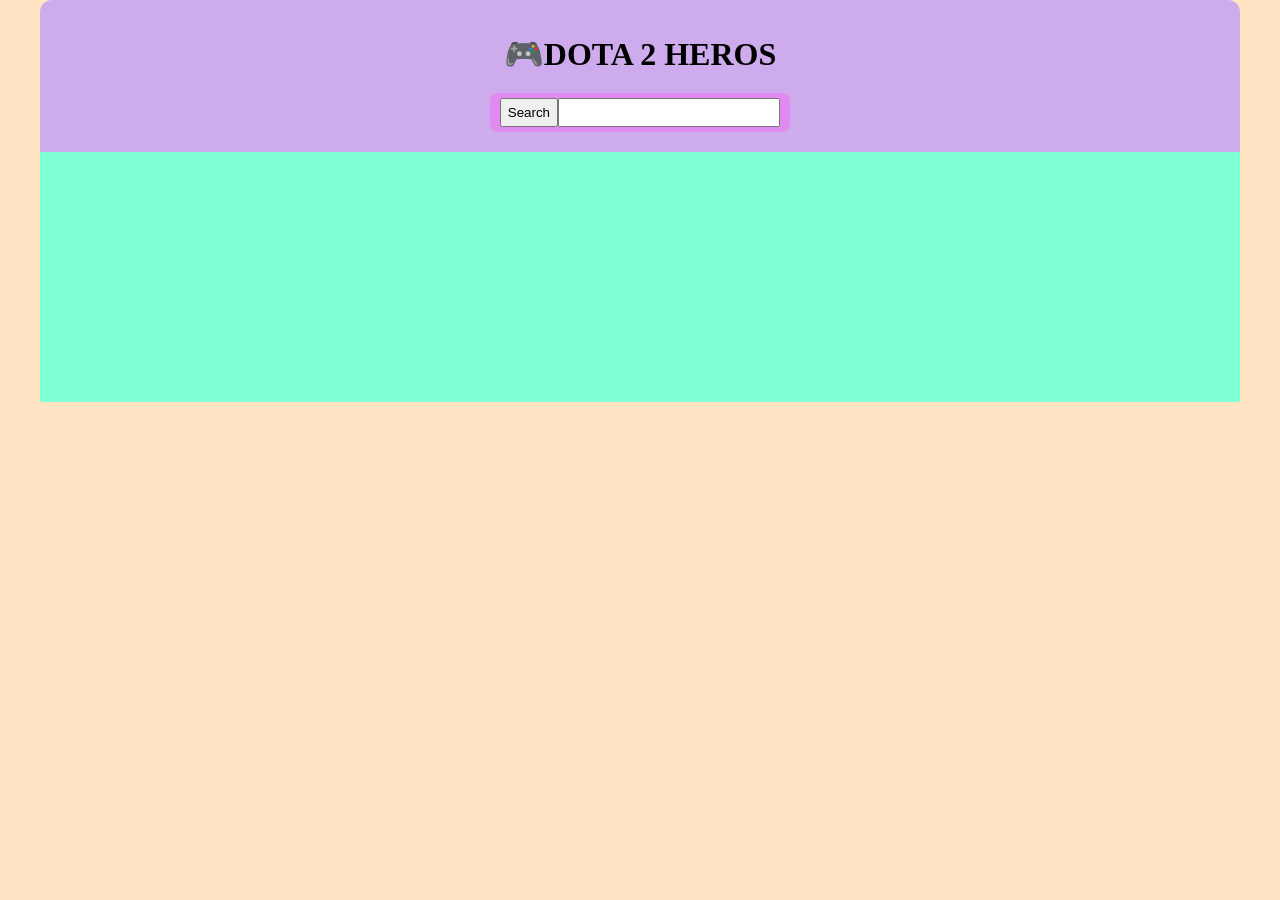
==== index.html @ 1d5364f4 "first commit" ====
<!DOCTYPE html>
<html lang="en">
<head>
    <meta charset="UTF-8">
    <meta name="viewport" content="width=device-width, initial-scale=1.0">
    <title>Document</title>
    <link rel="stylesheet" href="style.css">
</head>
<body>
    <div class="app-global">
        <div class="contenedor-heroes">
            <h1> 🎮DOTA 2 HEROS </h1>

            <div class="contenedor-buscar">
                <button class="btn-buscar">Search</button>
                <input type="text" class="buscador-input" name="input">
            </div>

            <div class="contenedor-cards">
                </div>
        </div>
    </div>
    
    <script src="script.js"></script> 
</body>
</html>
---- style.css ----
* {
    box-sizing:border-box ;
    padding: 0;
    margin: 0;

}
.app-global {
        background-color: bisque;
        align-items: center;
        flex-direction: column;
        display: flex;
        margin:  auto;
        padding: 0 1px; 
        width: 100%;
        min-height:  100vh;
}
h1 {
    text-align: center;
    margin-top: 5px;
}
.contenedor-heroes {
    display: flex;
    align-items: center;
    flex-direction: column;
    width: 100%;
    max-width: 1200px;
    gap: 20px;
    padding-top: 30px;
    background-color: rgb(205, 171, 237);
    border-radius: 12px;
  

}
.contenedor-buscar {
    display: flex;
    flex-direction:row;
    justify-content: center;
    align-items: center;
    padding: 5px 10px;
    border-radius:8px ;
    width: 100%;
    max-width: 300px;
    background-color: rgb(225, 139, 241);
   
}
.contenedor-buscar input{
    width: 100%;
    padding: 5px;
    outline: none;
    
}
.contenedor-buscar button {
    width: 25%;
    padding: 5px;
}
.contenedor-cards{
    background-color: aquamarine;
    width: 100%;
    min-height: 250px;
    text-align: center;
    justify-content: center;
    align-items: center;
    
}
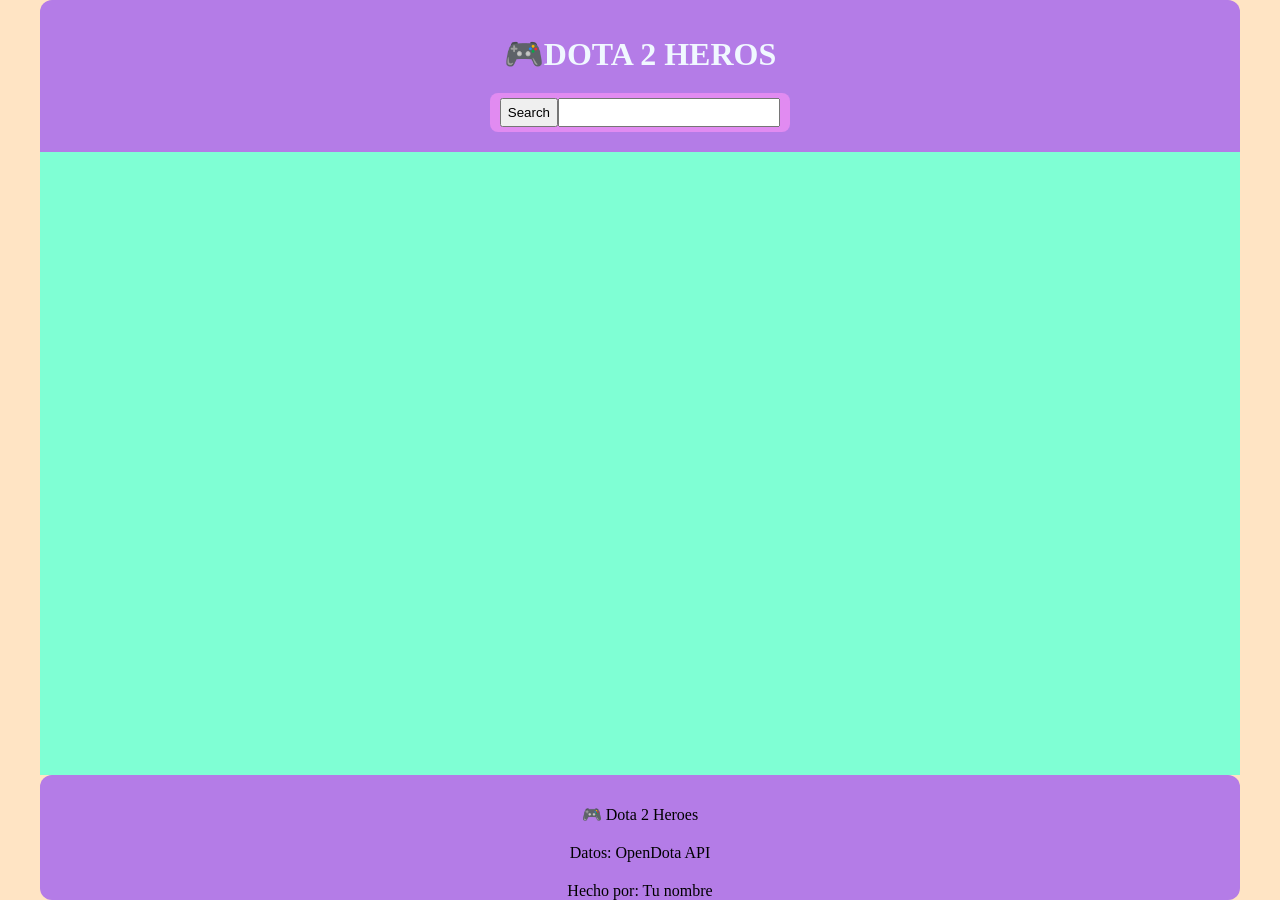
==== commit 53ff670c: "Update project files" ====
--- a/index.html
+++ b/index.html
@@ -9,18 +9,30 @@
 <body>
     <div class="app-global">
         <div class="contenedor-heroes">
+            
             <h1> 🎮DOTA 2 HEROS </h1>
 
             <div class="contenedor-buscar">
                 <button class="btn-buscar">Search</button>
                 <input type="text" class="buscador-input" name="input">
             </div>
+            
+            <div class="contenedor-cards" id="heroes">
+            </div>
+        </div>
 
-            <div class="contenedor-cards">
-                </div>
+
+        <div class="contenedor-footer">
+             <p>🎮 Dota 2 Heroes</p>
+             <p>Datos: OpenDota API</p>
+             <p>Hecho por: Tu nombre</p>
+
         </div>
+        
+        
     </div>
     
+
     <script src="script.js"></script> 
 </body>
 </html>
--- a/style.css
+++ b/style.css
@@ -17,6 +17,8 @@
 h1 {
     text-align: center;
     margin-top: 5px;
+    color: aliceblue;
+    
 }
 .contenedor-heroes {
     display: flex;
@@ -26,8 +28,13 @@
     max-width: 1200px;
     gap: 20px;
     padding-top: 30px;
-    background-color: rgb(205, 171, 237);
+    background-color: rgb(180, 124, 231);
     border-radius: 12px;
+    background-image: url(imagenes/webp.dotaportada.webp);
+    flex: 1;
+    background-size: cover;
+    background-position: center;
+
   
 
 }
@@ -60,6 +67,65 @@
     text-align: center;
     justify-content: center;
     align-items: center;
+    display: flex;
+    flex-wrap: wrap;
+    background-image: url("imagenes/webp.dotacards.webp");
+    flex: 1;
+}
+.contenedor-cards div {
+    padding: 5px;
+    text-align: center;
+    color: rgb(255, 255, 255);
+    border-radius: 10px;
+    
+
+}.contenedor-cards img{
+    width: 200px;
+    height: auto;
+    display: block;
+}
+.card-heroe{
+    
+    cursor: pointer;
+    border-radius: 5px;
+}
+
+#contenedor-heroe {
+    display: flex;
+    flex-direction: column;
+    align-items: center;
+    padding: 20px;
+    max-width: 600px;
+    margin: 0 auto;
+    background-color: aqua;
+}
+
+/* Para la imagen */
+#imgHeroe {
+    width: 300px;
+    height: auto;
+}
+
+/* Para el botón volver */
+#btnVolver {
+    margin: 20px;
+    padding: 10px 20px;
+    cursor: pointer;
+}
+.contenedorhoja2 {
+    background-color: bisque;
+}
+.contenedor-footer{
+    background-image: url("imagenes/webp.dotafooter.webp");
+     display: flex;
+    align-items: center;
+    flex-direction: column;
+    width: 100%;
+    max-width: 1200px;
+    gap: 20px;
+    padding-top: 30px;
+    background-color: rgb(180, 124, 231);
+    border-radius: 12px;
     
 }
 
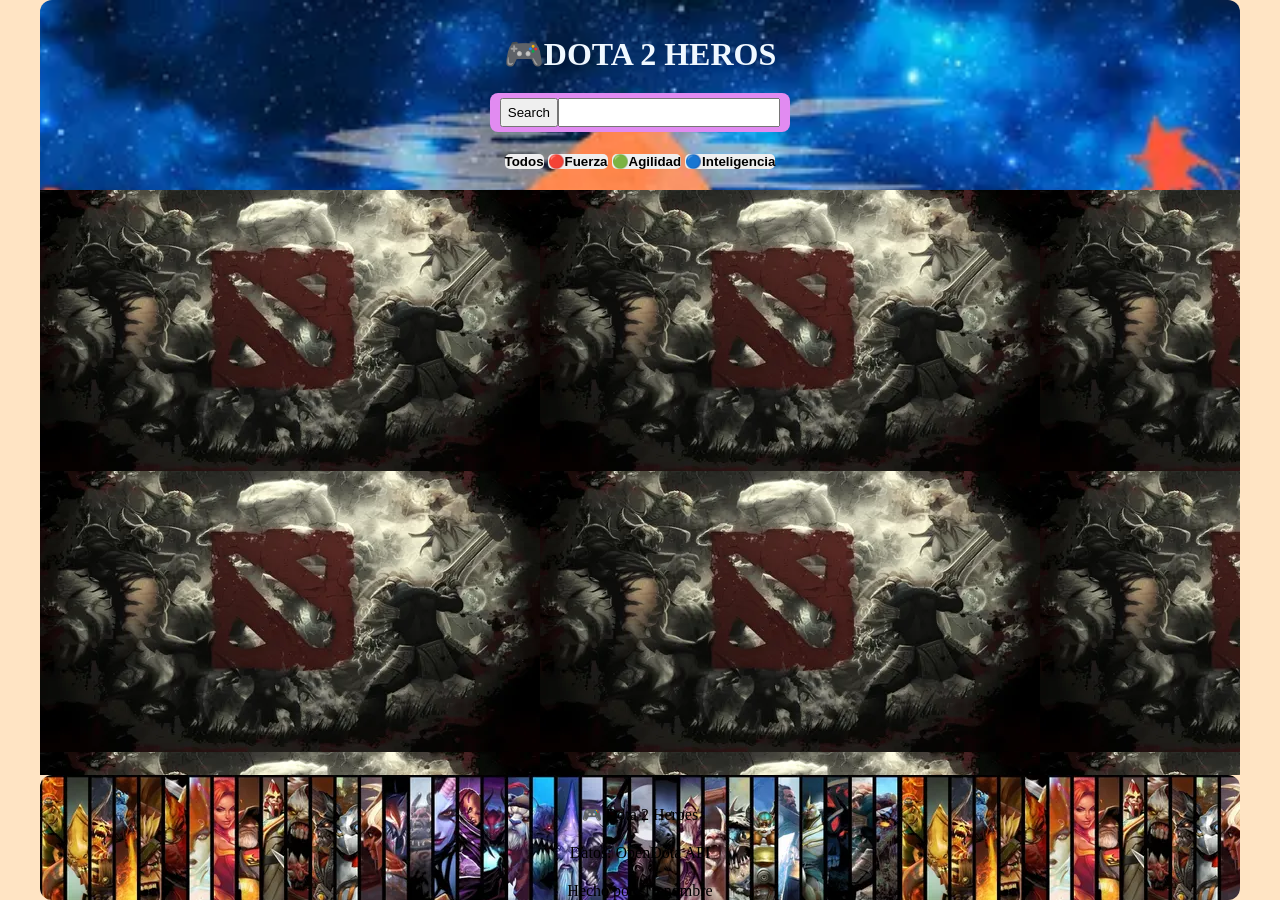
==== commit 48f4773b: "nuevos cambios" ====
--- a/index.html
+++ b/index.html
@@ -16,11 +16,17 @@
                 <button class="btn-buscar">Search</button>
                 <input type="text" class="buscador-input" name="input">
             </div>
+
+            <div class="Filtros-atributos">
+                <button class="btn-filtro" data-atri="all">Todos</button>
+                <button class="btn-filtro" data-atri="str">🔴Fuerza</button>
+                <button class="btn-filtro" data-atri="agi">🟢Agilidad</button>
+                <button class="btn-filtro" data-atri="int">🔵Inteligencia</button>
+            </div>
             
             <div class="contenedor-cards" id="heroes">
             </div>
         </div>
-
 
         <div class="contenedor-footer">
              <p>🎮 Dota 2 Heroes</p>
--- a/style.css
+++ b/style.css
@@ -73,21 +73,33 @@
     flex: 1;
 }
 .contenedor-cards div {
-    padding: 5px;
+    padding: 20px;
     text-align: center;
-    color: rgb(255, 255, 255);
-    border-radius: 10px;
+    color: rgb(249, 247, 247);
+    border-radius: 2px;
+    gap: 20px;
+
+
     
 
 }.contenedor-cards img{
     width: 200px;
     height: auto;
     display: block;
+    border-radius: 20px;
+    align-items: center;
+
+}
+.contenedor-cards:hover img {
+    transform: scale(1.1);
+  
+    
 }
 .card-heroe{
-    
+     background: rgba(118, 53, 45, 0.3);
     cursor: pointer;
-    border-radius: 5px;
+    border-radius: 2px;
+    width: 180px;
 }
 
 #contenedor-heroe {
@@ -98,12 +110,17 @@
     max-width: 600px;
     margin: 0 auto;
     background-color: aqua;
+    border-radius: 15px;
 }
 
 /* Para la imagen */
 #imgHeroe {
     width: 300px;
     height: auto;
+    border-radius: 10px;
+}
+#imgHeroe:hover{
+    transform: scale(1.14);
 }
 
 /* Para el botón volver */
@@ -111,6 +128,32 @@
     margin: 20px;
     padding: 10px 20px;
     cursor: pointer;
+}
+.btn-filtro{
+    padding: 8x 16px;
+   
+    color: rgb(0, 0, 0);
+    border: none;
+    cursor: pointer;
+    border-radius: 5px;
+    transition: 0.3s;
+    font-weight: bold;
+    
+}
+.btn-filtro:hover{
+    background-color: #61707d;
+}
+.btn-filtro.activo{
+    background-color: #5171e1;
+    transform: scale(1,02);
+}
+.filtros-atributos{
+    display: flex;
+    justify-content: center;
+    gap: 10px;
+    margin: 15px 0 ;
+   
+    
 }
 .contenedorhoja2 {
     background-color: bisque;
@@ -128,9 +171,18 @@
     border-radius: 12px;
     
 }
+.stats-bloque{
+    display: flex;
+    justify-content: space-between;
+    margin: 8px 0;
+    color: rgb(0, 0, 0);
+    flex-direction: column;
+    margin-top: 15px;
+}
 
 
 
 
 
 
+
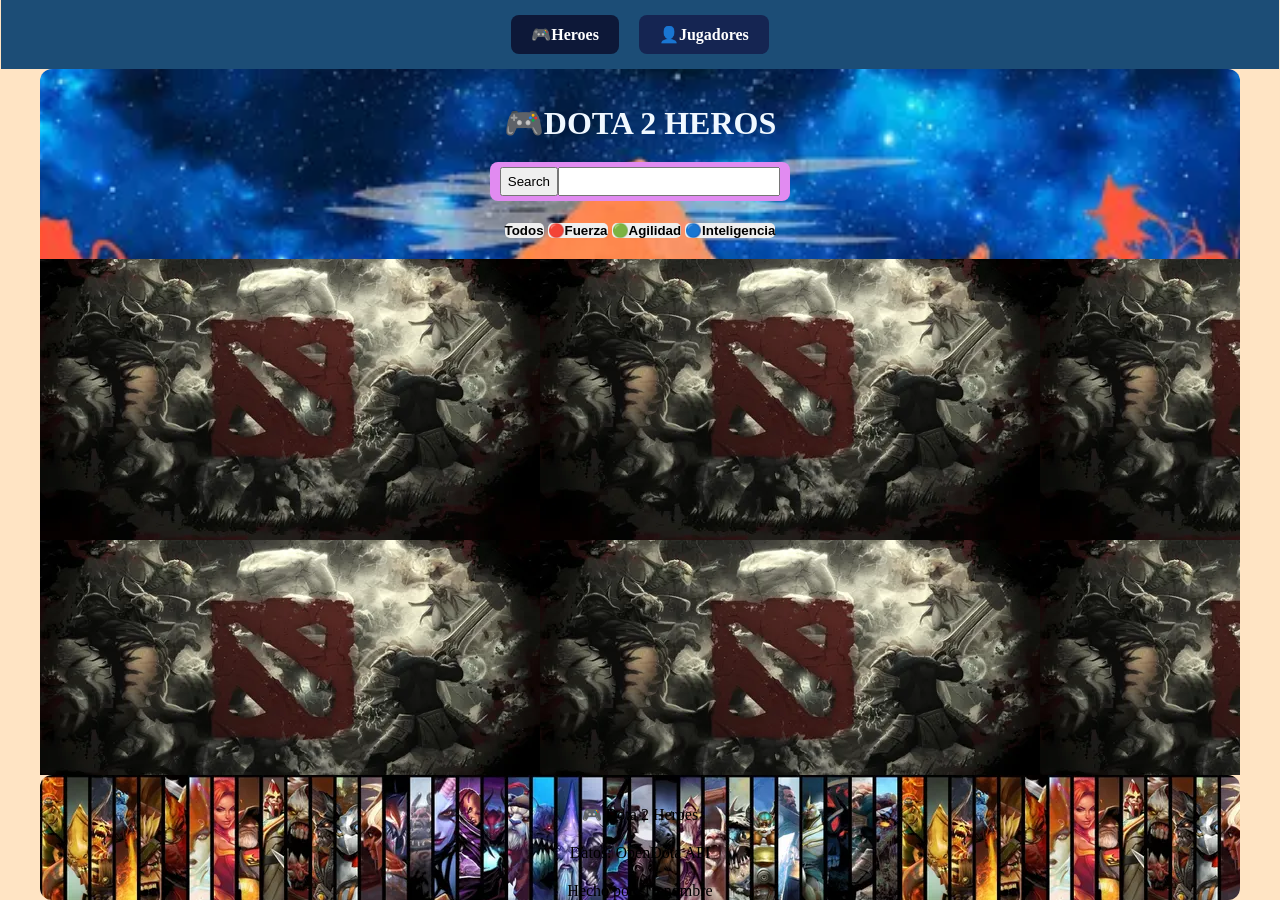
==== commit fa2232e2: "Añadido perfil de jugador y navbar" ====
--- a/index.html
+++ b/index.html
@@ -8,6 +8,11 @@
 </head>
 <body>
     <div class="app-global">
+        <nav class="navbar">
+            <a href="index.html" class="activo">🎮Heroes</a>
+            <a href="jugador.html">👤Jugadores</a>
+        </nav>
+        
         <div class="contenedor-heroes">
             
             <h1> 🎮DOTA 2 HEROS </h1>
--- a/style.css
+++ b/style.css
@@ -179,10 +179,35 @@
     flex-direction: column;
     margin-top: 15px;
 }
-
-
-
-
-
-
-
+.navbar{
+    display: flex;
+    justify-content: center;
+    gap: 20px;
+    width: 100%;
+    padding: 15px;
+    background-color: #1c4d76;
+}
+.navbar a {
+    color: white;
+    text-decoration: none;
+    padding: 10px 20px;
+    border-radius: 8px;
+    background-color: #152552;
+    font-weight: bold;
+    transition: 0.3s;
+
+}
+.navbar a:hover{
+    background-color: #1d3371;
+}
+.navbar a.activo {
+    background-color: #0d1838;
+}
+
+
+
+
+
+
+
+
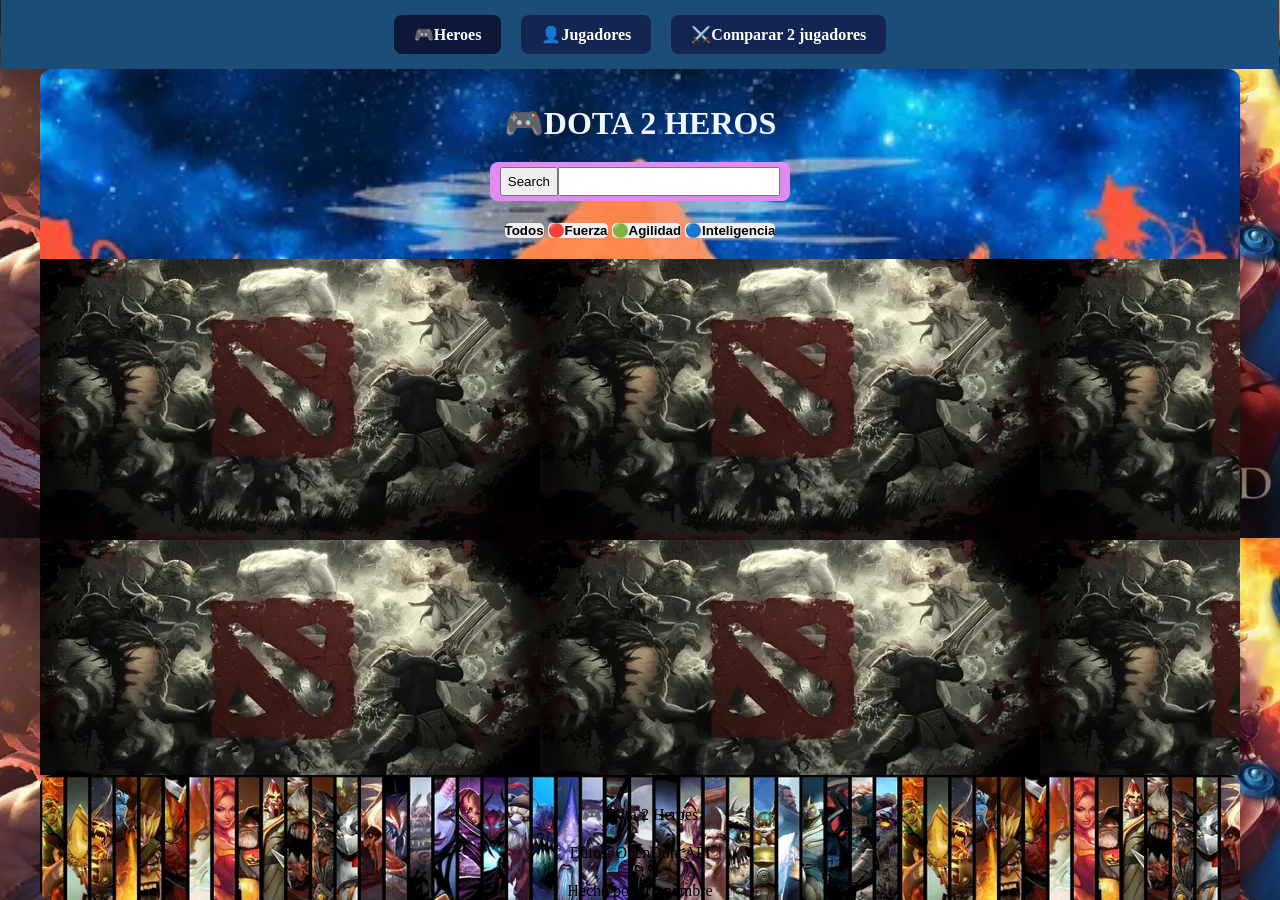
==== commit b6a57648: "nuevos cambios" ====
--- a/index.html
+++ b/index.html
@@ -11,6 +11,7 @@
         <nav class="navbar">
             <a href="index.html" class="activo">🎮Heroes</a>
             <a href="jugador.html">👤Jugadores</a>
+            <a href="comparar.html">⚔️Comparar 2 jugadores</a>
         </nav>
         
         <div class="contenedor-heroes">
--- a/style.css
+++ b/style.css
@@ -13,6 +13,7 @@
         padding: 0 1px; 
         width: 100%;
         min-height:  100vh;
+        background-image: url("imagenes/68118-1920x1200-desktop-hd-dota-2-wallpaper-photo.webp");
 }
 h1 {
     text-align: center;
@@ -113,7 +114,6 @@
     border-radius: 15px;
 }
 
-/* Para la imagen */
 #imgHeroe {
     width: 300px;
     height: auto;
@@ -178,6 +178,7 @@
     color: rgb(0, 0, 0);
     flex-direction: column;
     margin-top: 15px;
+
 }
 .navbar{
     display: flex;
@@ -201,13 +202,177 @@
     background-color: #1d3371;
 }
 .navbar a.activo {
-    background-color: #0d1838;
-}
-
-
-
-
-
-
-
-
+    background-color: #0d1838
+}
+#perfilJugador {
+    background: linear-gradient(145deg, #1e1e24, #2b2b36);
+    padding: 30px;
+    border-radius: 16px;
+    width: 100%;
+    max-width: 450px;
+    box-shadow: 0 10px 30px rgba(0, 0, 0, 0.6);
+    border: 1px solid #444;
+    margin: 0 auto; 
+    color: white;
+    font-family: 'Segoe UI', Tahoma, Geneva, Verdana, sans-serif;
+    text-align: center; 
+    align-items:center;
+}
+#perfilJugador {
+    background: linear-gradient(145deg, #1e1e24, #2b2b36);
+    padding: 30px;
+    border-radius: 16px;
+    width: 100%;
+    max-width: 1100px;    /* ← CAMBIA de 450px a 1100px */
+    box-shadow: 0 10px 30px rgba(0, 0, 0, 0.6);
+    border: 1px solid #444;
+    margin: 0 auto; 
+    color: white;
+}
+
+#perfilJugador h2 {
+    color: #ffffff;
+    font-size: 26px;
+    margin-bottom: 20px;
+    border-bottom: 1px solid #555;
+    padding-bottom: 10px;
+}
+
+
+#perfilJugador p {
+    background-color: rgba(0, 0, 0, 0.3);
+    margin: 8px auto;
+    padding: 12px;
+    border-radius: 8px;
+    font-size: 15px;
+    color: #dfe4ea;
+    text-align: center; 
+    border-left: 4px solid #d32f2f; 
+    transition: transform 0.2s;
+}
+
+
+#perfilJugador p:hover {
+    transform: translateX(5px);
+    background-color: rgba(0, 0, 0, 0.5);
+}
+
+
+#perfilJugador h3 {
+    color: #f1c40f; 
+    margin-top: 30px;
+    margin-bottom: 15px;
+    font-size: 22px;
+    text-align: center;
+    text-transform: uppercase;
+    letter-spacing: 1px;
+}
+.perfil-card {
+    background: rgba(214, 131, 131, 0.95);
+    border-radius: 15px;
+    padding: 25px;
+    width: 95%;           /* ← Casi todo el ancho */
+    max-width: 1100px;    /* ← Límite en pantallas grandes */
+    margin: 20px auto;
+    text-align: center;
+    box-shadow: 0 10px 30px rgba(0,0,0,0.3);
+}
+
+
+.avatar-jugador{
+    width: 100px;
+    height: 100px;
+    border-radius: 50%;
+
+}
+.stats-jugador, .winlose-jugador {
+    display: flex;
+    flex-direction: column;
+    gap: 5px;
+    margin: 10px 0;
+    padding: 10px;
+    background: #f0f0f0;
+    border-radius: 8px;
+}
+.top-heroes-container {
+    display: flex;
+    justify-content: center;
+    gap: 15px;
+    width: 95%;
+    max-width: 1100px;
+    margin: 20px auto;
+}
+
+.mini-card-heroe {
+    background: #182254;
+    border-radius: 10px;
+    padding: 10px;
+    width: 160px;
+    text-align: center;
+    color: white;
+
+}
+
+.mini-card-heroe img {
+    width: 100%;
+    border-radius: 50%;
+    object-fit: cover;
+   
+ 
+    aspect-ratio: 1/1;
+}
+.mini-card-heroe:hover img{
+    transform: scale(1.2);
+
+}
+.partidas-container {
+    display: flex;
+    flex-direction: column;
+    gap: 10px;
+    width: 95%;
+    max-width: 1100px;
+    margin: 20px auto;
+}
+
+.card-partida {
+    display: flex;
+    justify-content: space-between;
+    align-items: center;
+    background: #16213e;
+    border-radius: 8px;
+    padding: 12px 20px;
+    color: white;
+}
+
+.card-partida.victoria {
+    border-left: 5px solid #4ecca3;
+}
+
+.card-partida.derrota {
+    border-left: 5px solid #e94560;
+}
+
+.card-partida p {
+    margin: 0;
+}
+
+.card-partida .resultado {
+    font-weight: bold;
+    min-width: 100px;
+}
+
+
+
+
+
+
+
+
+
+
+
+
+
+
+
+
